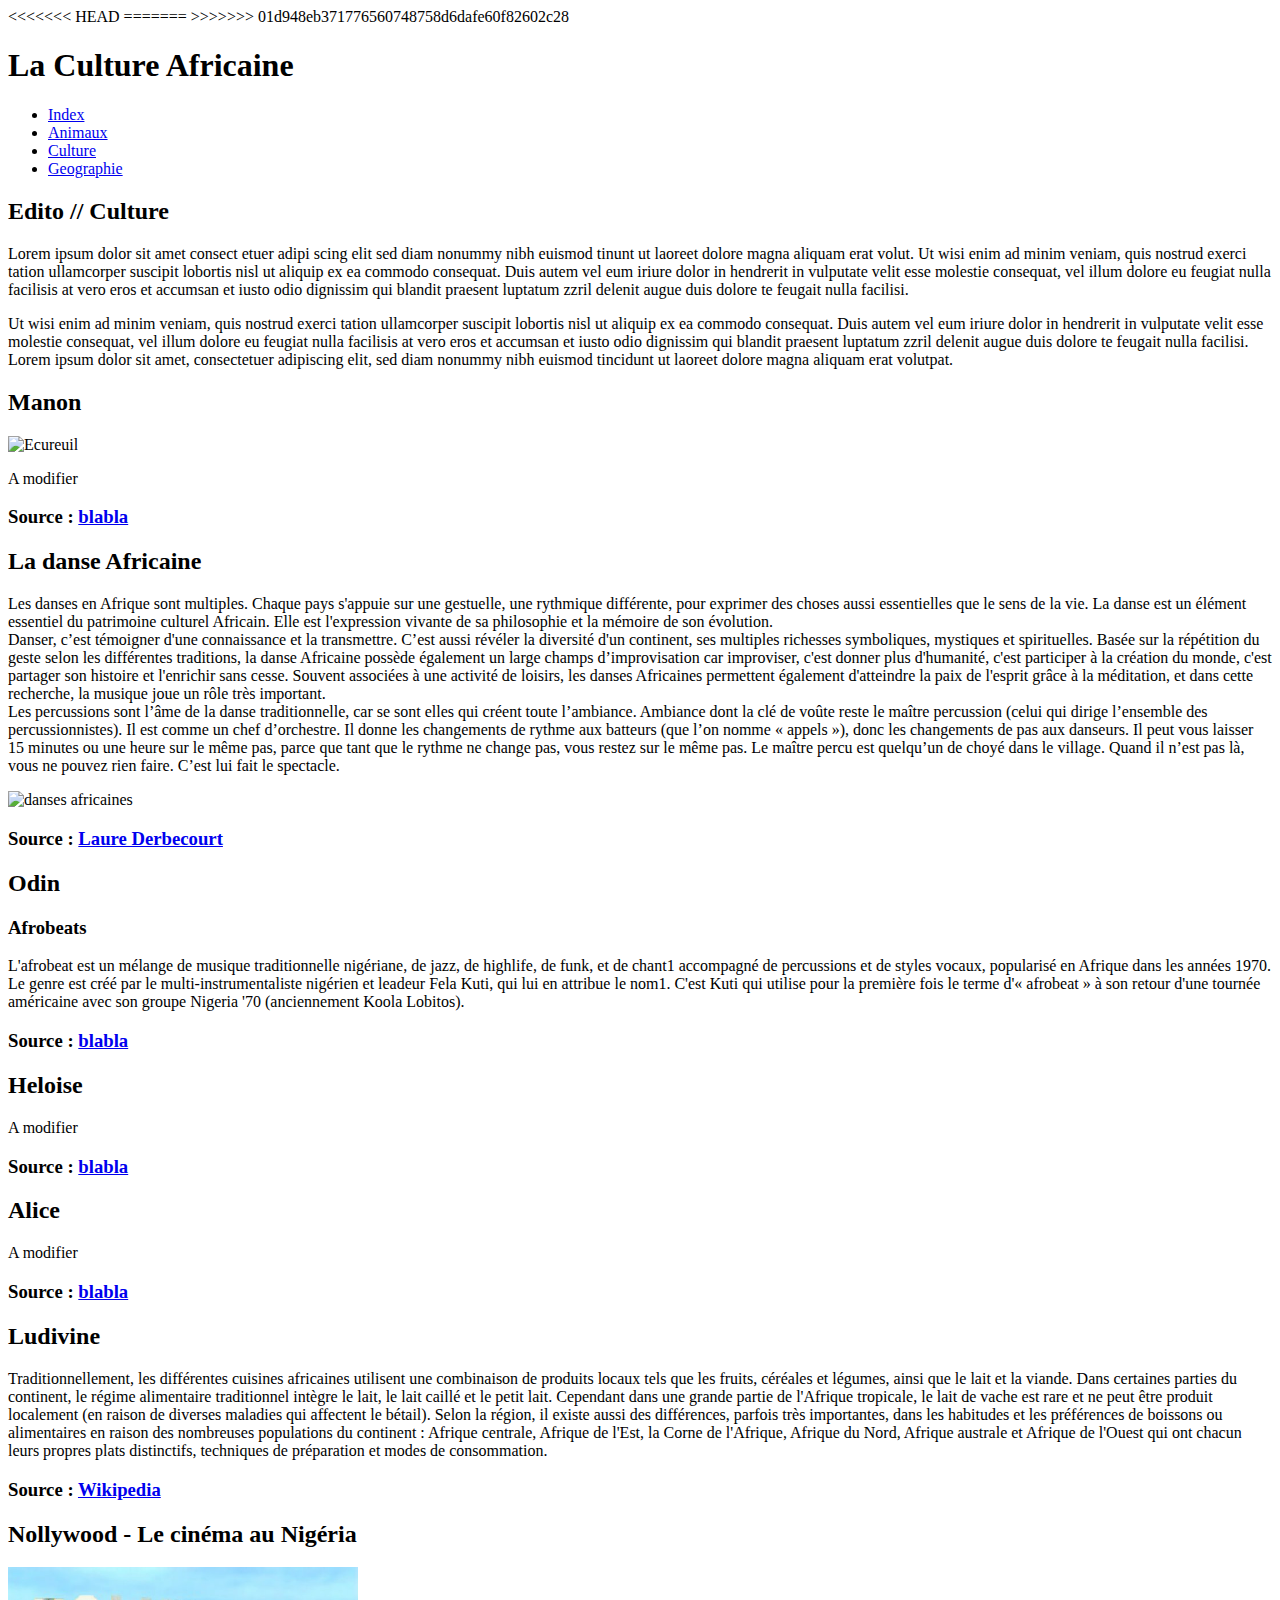
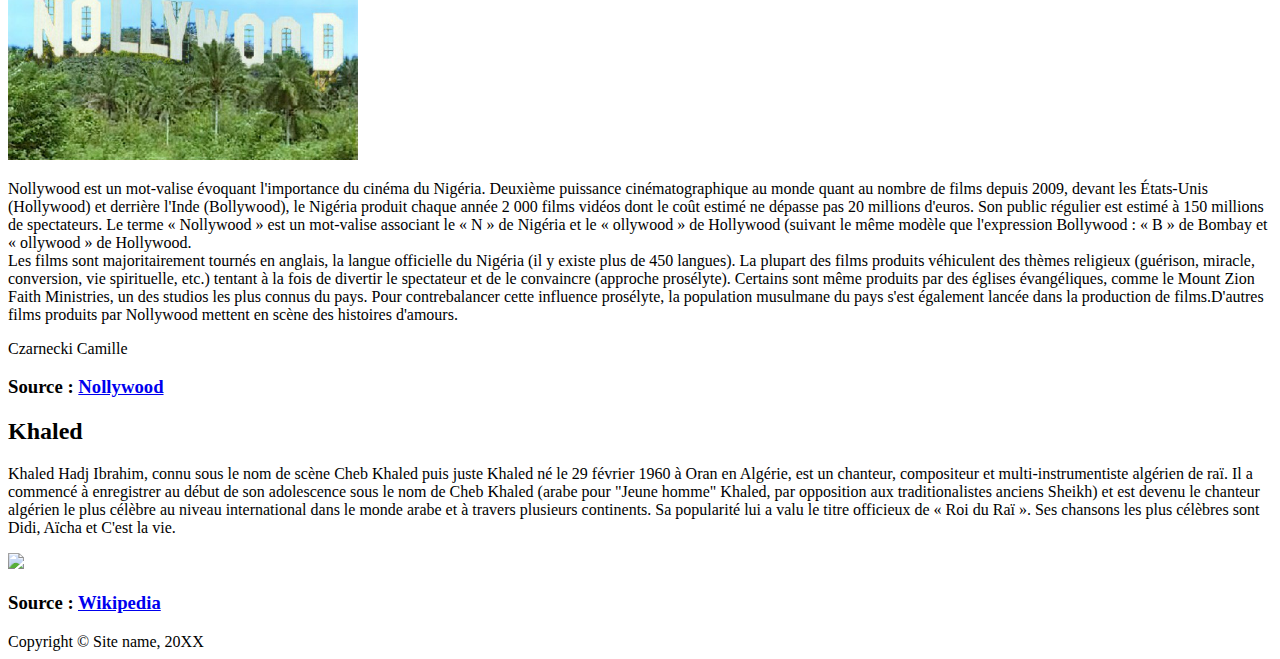
==== culture.html @ 3554afd0 "Merge pull request #5 from CzarneckiCamilleB2/master" ====
<!DOCTYPE html PUBLIC "-//W3C//DTD XHTML 1.0 Strict//FR"
        "http://www.w3.org/TR/xhtml1/DTD/xhtml1-strict.dtd">
<html xmlns="http://www.w3.org/1999/xhtml" xml:lang="fr" lang="fr">
<head>
	<meta http-equiv="content-type" content="text/html; charset=utf-8" />
<<<<<<< HEAD
	<title>Culture Africaine</title>
=======
	<title>Africa World Cult</title>
>>>>>>> 01d948eb371776560748758d6dafe60f82602c28
	
	<link rel="stylesheet" href="style.css" type="text/css" media="screen" />
</head>
<body>
<div id="container">
	<div id="header">
		<h1>
			La Culture Africaine
		</h1>
	</div>
	<div id="navigation">
		<ul>
			<li><a href="index.html">Index</a></li>

			<li><a href="animaux.html">Animaux</a></li>

			<li><a href="culture.html">Culture</a></li>
			<li><a href="geographie.html">Geographie</a></li>
		</ul>
	</div>
	<div id="edito">
		<h2>
			Edito // Culture
		</h2>
		<p>
			Lorem ipsum dolor sit amet consect etuer adipi scing elit sed diam nonummy nibh euismod tinunt ut laoreet dolore magna aliquam erat volut. Ut wisi enim ad minim veniam, quis nostrud exerci tation ullamcorper suscipit lobortis nisl ut aliquip ex ea commodo consequat. Duis autem vel eum iriure dolor in hendrerit in vulputate velit esse molestie consequat, vel illum dolore eu feugiat nulla facilisis at vero eros et accumsan et iusto odio dignissim qui blandit praesent luptatum zzril delenit augue duis dolore te feugait nulla facilisi.
		</p>
		<p>
			Ut wisi enim ad minim veniam, quis nostrud exerci tation ullamcorper suscipit lobortis nisl ut aliquip ex ea commodo consequat. Duis autem vel eum iriure dolor in hendrerit in vulputate velit esse molestie consequat, vel illum dolore eu feugiat nulla facilisis at vero eros et accumsan et iusto odio dignissim qui blandit praesent luptatum zzril delenit augue duis dolore te feugait nulla facilisi. Lorem ipsum dolor sit amet, consectetuer adipiscing elit, sed diam nonummy nibh euismod tincidunt ut laoreet dolore magna aliquam erat volutpat.
		</p>
		
	</div>
	
	<div class="element">
		<h2>
			Manon 
		</h2>
		<img src="ecu.jpg" alt="Ecureuil">
		<p>
		  A modifier
		</p>
		<h3>Source : <a href="#">blabla</a>
		</h3>
	</div>

	<div class="element">
		<h2>
		La danse Africaine
		</h2>
		<p>

		 Les danses en Afrique sont multiples. Chaque pays s'appuie sur une gestuelle, une rythmique différente, pour exprimer des choses aussi essentielles que le sens de la vie. 
La danse est un élément essentiel du patrimoine culturel Africain. Elle est l'expression vivante  de sa philosophie et la mémoire de son évolution.

</br> Danser, c’est témoigner d'une connaissance et la transmettre. C’est aussi révéler la diversité d'un continent, ses multiples richesses  symboliques, mystiques et spirituelles.
Basée sur la répétition du geste selon les différentes traditions, la danse Africaine possède également un large champs d’improvisation car improviser, c'est donner plus d'humanité, c'est participer à la création du monde, c'est partager son histoire et l'enrichir sans cesse. Souvent associées à une activité de loisirs, les danses Africaines permettent également d'atteindre la paix de l'esprit grâce à la méditation, et dans cette recherche, la musique joue un rôle très important.

</br> Les percussions sont l’âme de la danse traditionnelle, car se sont elles qui créent toute l’ambiance. Ambiance dont la clé de voûte reste le maître percussion (celui qui dirige l’ensemble des percussionnistes). Il est comme un chef d’orchestre. Il donne les changements de rythme aux batteurs (que l’on nomme « appels »), donc les changements de pas aux danseurs. Il peut vous laisser 15 minutes ou une heure sur le même pas, parce que tant que le rythme ne change pas, vous restez sur le même pas. Le maître percu est quelqu’un de choyé dans le village. Quand il n’est pas là, vous ne pouvez rien faire. C’est lui fait le spectacle. 
		</p>
		<p>
		<img src="img1.jpg" alt="danses africaines" />
		</p>
		<h3>Source : <a href="#">Laure Derbecourt</a>
		</h3>
	</div>
	<div class="element">
		<h2>
		 Odin
		</h2>
		<p>
		<h3>Afrobeats <br/></h3>L'afrobeat est un mélange de musique traditionnelle nigériane, de jazz, de highlife, de funk, et de chant1 accompagné de percussions et de styles vocaux, popularisé en Afrique dans les années 1970. Le genre est créé par le multi-instrumentaliste nigérien et leadeur Fela Kuti, qui lui en attribue le nom1. C'est Kuti qui utilise pour la première fois le terme d'« afrobeat » à son retour d'une tournée américaine avec son groupe Nigeria '70 (anciennement Koola Lobitos).<br/>
		</p>
		<h3>Source : <a href="#">blabla</a>
		</h3>
	</div>

		
	
	<div class="element">
		<h2>
			Heloise
		</h2>
		<p>
		  A modifier
		</p>
		<h3>Source : <a href="#">blabla</a>
		</h3>
	</div>

	<div class="element">
		<h2>
		Alice
		</h2>
		<p>
		A modifier 
		</p>
		<h3>Source : <a href="#">blabla</a>
		</h3>
	</div>
	<div class="element">
		<h2>
		Ludivine
		</h2>
		<p>
		  Traditionnellement, les différentes cuisines africaines utilisent une combinaison de produits locaux tels que les fruits, céréales et légumes, ainsi que le lait et la viande. Dans certaines parties du continent, le régime alimentaire traditionnel intègre le lait, le lait caillé et le petit lait. Cependant dans une grande partie de l'Afrique tropicale, le lait de vache est rare et ne peut être produit localement (en raison de diverses maladies qui affectent le bétail). Selon la région, il existe aussi des différences, parfois très importantes, dans les habitudes et les préférences de boissons ou alimentaires en raison des nombreuses populations du continent : Afrique centrale, Afrique de l'Est, la Corne de l'Afrique, Afrique du Nord, Afrique australe et Afrique de l'Ouest qui ont chacun leurs propres plats distinctifs, techniques de préparation et modes de consommation.
		</p>
		<h3>Source : <a href="http://fr.wikipedia.org/wiki/Cuisine_africaine"> Wikipedia</a>
		</h3>
	</div>

	<div class="element">
		<h2>
			Nollywood - Le cinéma au Nigéria
		</h2>
		<img src="nollywood.jpg" alt="image" width=350>
		<p>
		Nollywood est un mot-valise évoquant l'importance du cinéma du Nigéria. Deuxième puissance cinématographique au monde quant au nombre de films depuis 2009, devant les États-Unis (Hollywood) et derrière l'Inde (Bollywood), le Nigéria produit chaque année 2 000 films vidéos dont le coût estimé ne dépasse pas 20 millions d'euros. Son public régulier est estimé à 150 millions de spectateurs.
Le terme « Nollywood » est un mot-valise associant le « N » de Nigéria et le « ollywood » de Hollywood (suivant le même modèle que l'expression Bollywood : « B » de Bombay et « ollywood » de Hollywood.
<br/>Les films sont majoritairement tournés en anglais, la langue officielle du Nigéria (il y existe plus de 450 langues). La plupart des films produits véhiculent des thèmes religieux (guérison, miracle, conversion, vie spirituelle, etc.) tentant à la fois de divertir le spectateur et de le convaincre (approche prosélyte). Certains sont même produits par des églises évangéliques, comme le Mount Zion Faith Ministries, un des studios les plus connus du pays. Pour contrebalancer cette influence prosélyte, la population musulmane du pays s'est également lancée dans la production de films.D'autres films produits par Nollywood mettent en scène des histoires d'amours.
		</p>
		<p> Czarnecki Camille </p>
		<h3>Source : <a href="http://fr.wikipedia.org/wiki/Nollywood">Nollywood</a>
		</h3>
	</div>
	<div class="element">
		<h2>
		Khaled
		</h2>
		<p>
		 Khaled Hadj Ibrahim, connu sous le nom de scène Cheb Khaled puis juste Khaled né le 29 février 1960 à Oran en Algérie, est un chanteur, compositeur et multi-instrumentiste algérien de raï. Il a commencé à enregistrer au début de son adolescence sous le nom de Cheb Khaled (arabe pour "Jeune homme" Khaled, par opposition aux traditionalistes anciens Sheikh) et est devenu le chanteur algérien le plus célèbre au niveau international dans le monde arabe et à travers plusieurs continents. Sa popularité lui a valu le titre officieux de « Roi du Raï ». Ses chansons les plus célèbres sont Didi, Aïcha et C'est la vie.
		</p>
		<img src="khaled.jpg">
		<h3>Source : <a href="http://fr.wikipedia.org/wiki/Khaled_%28chanteur%29">Wikipedia</a>
		</h3>
	</div>



	<div id="footer">
		Copyright © Site name, 20XX
	</div>
</div>
</body>
</html>
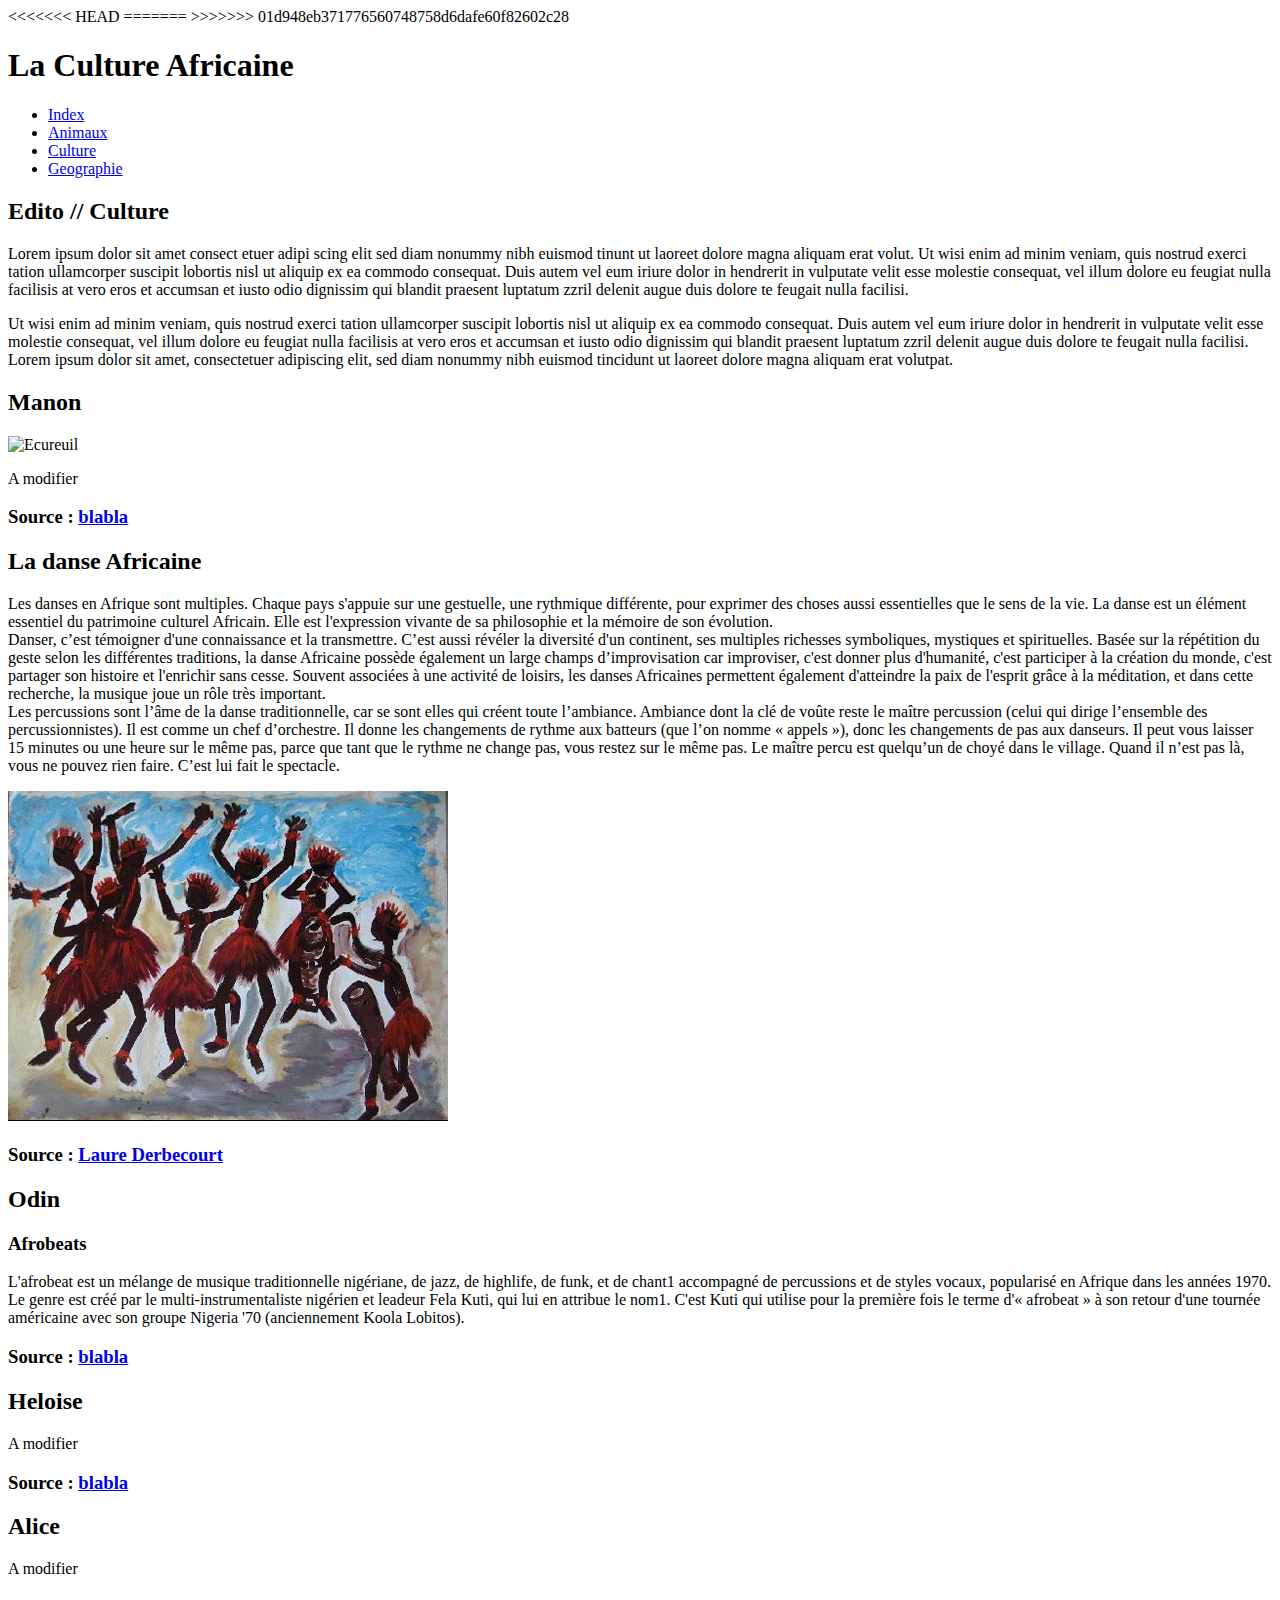
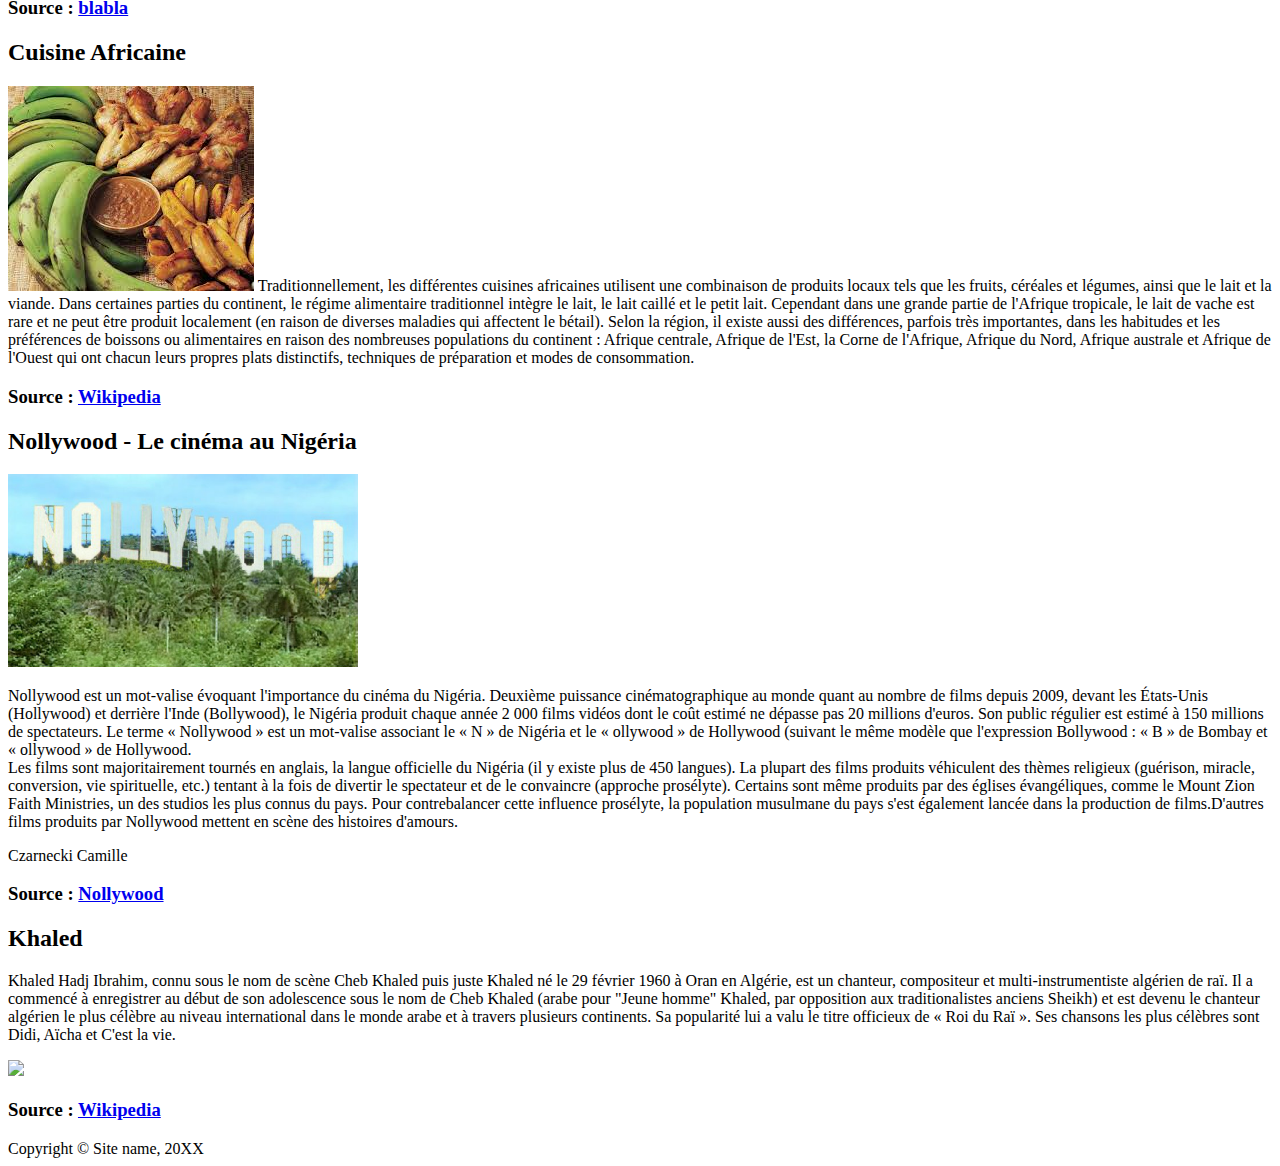
==== commit e04d719e: "Merge branch 'master' of https://github.com/BudaYvan/TP3" ====
--- a/culture.html
+++ b/culture.html
@@ -109,9 +109,11 @@
 	</div>
 	<div class="element">
 		<h2>
-		Ludivine
+		Cuisine Africaine
 		</h2>
 		<p>
+<img src =cuisineafricaine_mayer.jpg alt="platafricain"> 
+
 		  Traditionnellement, les différentes cuisines africaines utilisent une combinaison de produits locaux tels que les fruits, céréales et légumes, ainsi que le lait et la viande. Dans certaines parties du continent, le régime alimentaire traditionnel intègre le lait, le lait caillé et le petit lait. Cependant dans une grande partie de l'Afrique tropicale, le lait de vache est rare et ne peut être produit localement (en raison de diverses maladies qui affectent le bétail). Selon la région, il existe aussi des différences, parfois très importantes, dans les habitudes et les préférences de boissons ou alimentaires en raison des nombreuses populations du continent : Afrique centrale, Afrique de l'Est, la Corne de l'Afrique, Afrique du Nord, Afrique australe et Afrique de l'Ouest qui ont chacun leurs propres plats distinctifs, techniques de préparation et modes de consommation.
 		</p>
 		<h3>Source : <a href="http://fr.wikipedia.org/wiki/Cuisine_africaine"> Wikipedia</a>
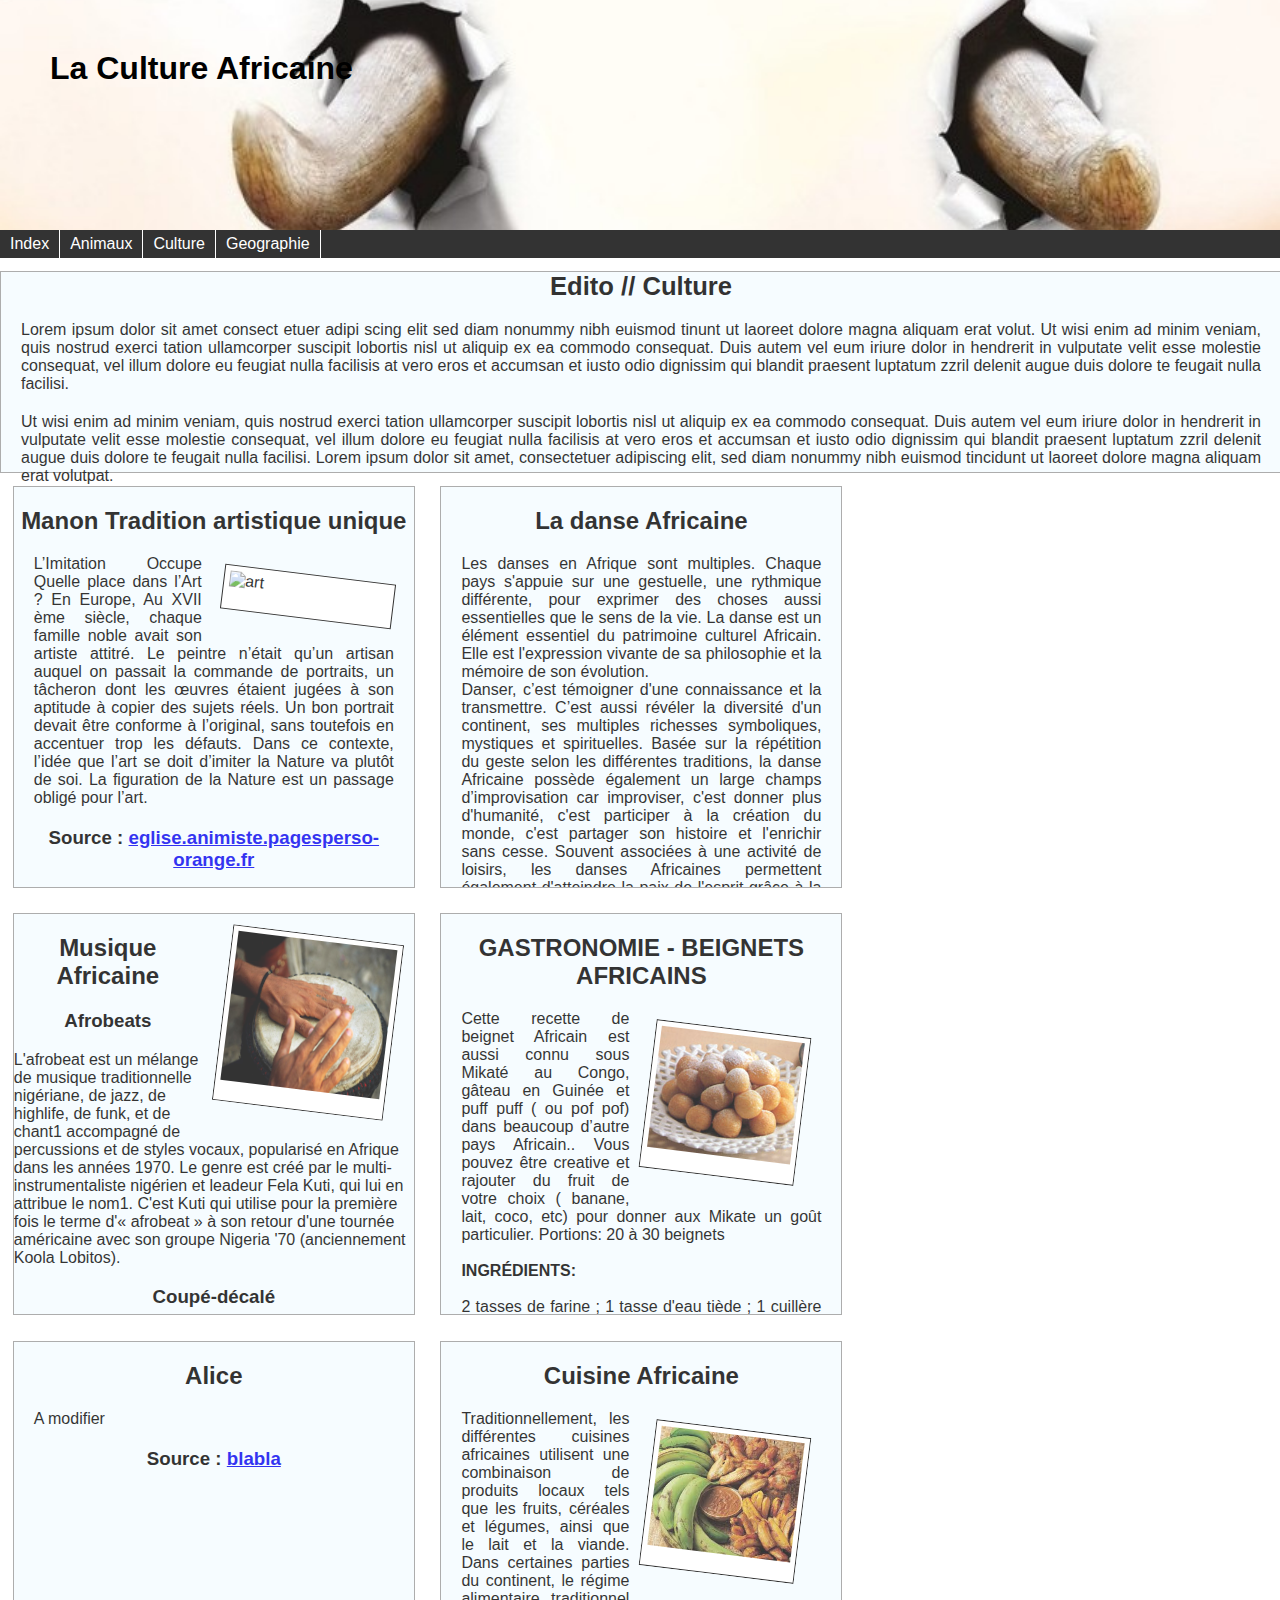
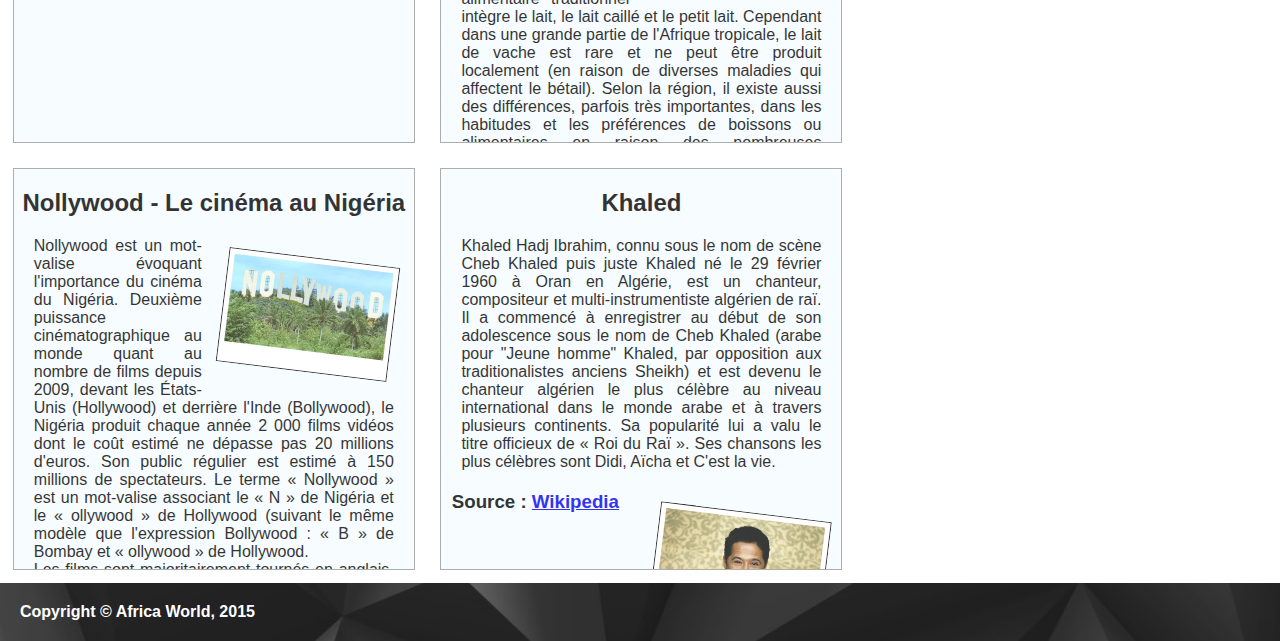
==== commit cae4a612: "Merge branch 'master' of https://github.com/HuardMathieuB2/TP3" ====
--- a/culture.html
+++ b/culture.html
@@ -3,11 +3,10 @@
 <html xmlns="http://www.w3.org/1999/xhtml" xml:lang="fr" lang="fr">
 <head>
 	<meta http-equiv="content-type" content="text/html; charset=utf-8" />
-<<<<<<< HEAD
+
 	<title>Culture Africaine</title>
-=======
-	<title>Africa World Cult</title>
->>>>>>> 01d948eb371776560748758d6dafe60f82602c28
+
+
 	
 	<link rel="stylesheet" href="style.css" type="text/css" media="screen" />
 </head>
@@ -38,20 +37,19 @@
 		<p>
 			Ut wisi enim ad minim veniam, quis nostrud exerci tation ullamcorper suscipit lobortis nisl ut aliquip ex ea commodo consequat. Duis autem vel eum iriure dolor in hendrerit in vulputate velit esse molestie consequat, vel illum dolore eu feugiat nulla facilisis at vero eros et accumsan et iusto odio dignissim qui blandit praesent luptatum zzril delenit augue duis dolore te feugait nulla facilisi. Lorem ipsum dolor sit amet, consectetuer adipiscing elit, sed diam nonummy nibh euismod tincidunt ut laoreet dolore magna aliquam erat volutpat.
 		</p>
-		
-	</div>
-	
-	<div class="element">
-		<h2>
-			Manon 
-		</h2>
-		<img src="ecu.jpg" alt="Ecureuil">
-		<p>
-		  A modifier
-		</p>
-		<h3>Source : <a href="#">blabla</a>
-		</h3>
-	</div>
+	</div>	
+		<div class="element">
+				<h2>
+					Manon
+					Tradition artistique unique
+				</h2>
+				<img src="artist5.jpg" alt="art">
+				<p>
+					L’Imitation Occupe Quelle place dans l’Art ? En Europe, Au XVII ème siècle, chaque famille noble avait son artiste attitré. Le peintre n’était qu’un artisan auquel on passait la commande de portraits, un tâcheron dont les œuvres étaient jugées à son aptitude à copier des sujets réels. Un bon portrait devait être conforme à l’original, sans toutefois en accentuer trop les défauts. Dans ce contexte, l’idée que l’art se doit d’imiter la Nature va plutôt de soi. La figuration de la Nature est un passage obligé pour l’art.
+				</p>
+				<h3>Source : <a href="http://eglise.animiste.pagesperso-orange.fr/artist.htm">eglise.animiste.pagesperso-orange.fr</a>
+				</h3>
+			</div>
 
 	<div class="element">
 		<h2>
@@ -74,26 +72,60 @@
 		</h3>
 	</div>
 	<div class="element">
-		<h2>
-		 Odin
-		</h2>
+		<img src='musique.jpg' alt='dance' width='150px' height='150px' />
 		<p>
+		<h2> Musique Africaine<br/></h2>
 		<h3>Afrobeats <br/></h3>L'afrobeat est un mélange de musique traditionnelle nigériane, de jazz, de highlife, de funk, et de chant1 accompagné de percussions et de styles vocaux, popularisé en Afrique dans les années 1970. Le genre est créé par le multi-instrumentaliste nigérien et leadeur Fela Kuti, qui lui en attribue le nom1. C'est Kuti qui utilise pour la première fois le terme d'« afrobeat » à son retour d'une tournée américaine avec son groupe Nigeria '70 (anciennement Koola Lobitos).<br/>
+		<h3>Coupé-décalé<br/></h3> Le coupé-décalé est une danse apparue en 2002 en Côte d'Ivoire et dans la communauté ivoirienne vivant en France notamment dans les milieux ivoiriens de Paris (la JetSet). Fusionné à d’autres styles musicaux, le « coupé-décalé » se décline en plusieurs versions dont le « zouk décalé » ou le « kuduro décalé ».Le coupé décalé est venu de la domination des musiques congolaises sur le continent africain.Des jeunes voulant se démarquer des différentes danses les plus populaires vers la fin des années 90 ( 1998 et 1999) décidèrent non seulement de s'habiller autrement mais aussi de se comporter différemment...Axant le tout sur la frime avec une chorégraphie bien définie propre à chacun des jeunes formant le groupe la jet set ( en l’occurrence Douk Saga et Molare ) les plus populaires le premier cité étant décédé et le second continuant sa carrière et étant toujours aussi populaire.<br/>
+		<h3>Rumba<br/></h3>La rumba naît dans les patios des solares et les docks du port à La Havane (yambù et guaguanco) et à Matanzas (Siguirya et Columbia) au cours des années 1800 dans les milieux afro-cubains.Le terme (peut-être dérivé de l'espagnol rumbo, en route…) désigne les fêtes nocturnes où on se rassemble (souvent dans les cours d'immeubles, les « solares ») pour chanter et danser.
+C'est une musique faite de chants et de percussions. Au tout début, on utilisait les tiroirs des armoires (cajónes) ou des cageots de morue, les caisses des voiles des navires, les boîtes de cigares frappées à mains nues ou au moyen de petites cuillères en bois (cucharas), mais aussi les congas (appelées à Cuba, tumbadoras).
 		</p>
-		<h3>Source : <a href="#">blabla</a>
+		<h3>Source : <a href="http://fr.wikipedia.org/wiki/Afrobeat">Afrobeat</a> <a href="http://fr.wikipedia.org/wiki/Coup%C3%A9-d%C3%A9cal%C3%A9">Coupé-décalé</a> <a href="http://fr.wikipedia.org/wiki/Rumba">Rumba</a>
 		</h3>
 	</div>
 
 		
 	
 	<div class="element">
-		<h2>
-			Heloise
-		</h2>
+		<h2>GASTRONOMIE  - BEIGNETS AFRICAINS </h2>
 		<p>
-		  A modifier
+<img src="beignet.jpg" alt="Mikaté" />
+Cette recette de beignet Africain est aussi connu sous Mikaté au Congo, gâteau en Guinée et puff puff ( ou pof pof) dans beaucoup d’autre pays Africain..
+ 
+Vous pouvez être creative et rajouter du fruit de votre choix ( banane, lait, coco, etc) pour donner aux Mikate un goȗt particulier.
+
+Portions: 20 à 30 beignets
+<br></br>
+
+ 
+
+<b>INGRÉDIENTS:</b><br></br>
+
+    2 tasses de farine ;
+    1 tasse d'eau tiède ; 
+    1 cuillère à soupe de levure boulangère sèche ;
+    ½ tasse de sucre ;
+    1 cuillère à café de sel ; 
+    cuillère à soupe de sucre de vanille ; 
+    Huile végétale pour friture 
+
+<br></br>
+
+<b> Recette de Beignets Africains </b><br></br>
+
+Étape 1: Dissoudre la levure dans l'eau tiède et verser sur la farine. Mélangez vraiment bien.<br></br>
+
+Étape 2: Ajouter le sucre, le sel, le sucre de vanilla et melanger bien avec la farine. Couvrir avec une serviette et laisser la pâte reposer pendant 2 heures.<br></br>
+
+Étape 3: Faites chauffer l'huile à feu moyen, pas trop chaud pour empêcher aux gateau de bruler sans etre bien cuit.<br></br>
+
+Étape 4: Utilisez votre main ou une cuillère pour déposer le mélange dans l'huile, il faut être extrêmement prudent lorsque vous effectuez cette étape.<br></br>
+
+Étape 5: Faire frire les beignets jusqu'à ce que chaque côté soit de couleur brune.<br></br>
+<i>Héloïse </i>
+
 		</p>
-		<h3>Source : <a href="#">blabla</a>
+		<h3>Source : <a href="http://www.recettesafricaine.com/">Recettes Africaines</a>
 		</h3>
 	</div>
 
@@ -149,7 +181,7 @@
 
 
 	<div id="footer">
-		Copyright © Site name, 20XX
+		Copyright © Africa World, 2015
 	</div>
 </div>
 </body>
--- a/style.css
+++ b/style.css
@@ -0,0 +1,145 @@
+body
+{
+	padding: 0;
+	margin: 0 ;
+	background-image: url('sava.jpg');
+	background-attachment: fixed;
+	background-size: cover ;
+	background-position:center; 
+}
+#container
+{
+	padding: 0;
+	margin: 0 ;
+#	background: #fff;
+	font-family: sans-serif;
+}
+
+#header
+{
+
+	margin: 0;
+	padding: 50px;
+	background: #ccc;
+	height:130px;
+	background-image: url('url1.jpg');
+	background-repeat: no-repeat;
+	background-size: cover ;
+	background-position : center; 
+}
+
+#header h1 { 
+
+			margin: 0; 
+			color: #000000;
+			}
+			
+
+#navigation
+{
+
+	float: left;
+	width: 100%;
+	background: #333;
+}
+
+#navigation ul
+{
+
+	margin: 0;
+	padding: 0;
+}
+
+#navigation ul li
+{
+
+	list-style-type: none;
+	display: inline;
+}
+
+#navigation li a
+{
+	
+	display: block;
+	float: left;
+	padding: 5px 10px;
+	color: #fff;
+	text-decoration: none;
+	border-right: 1px solid #fff;
+}
+
+#navigation li a:hover { background: #383; }
+
+#edito
+{
+	height: 200px;
+	float: left;
+	padding: 0%;
+	margin-top: 1%;
+	width: 100%;
+	background-color: #f4fcff;
+	border: 1px solid #999999;
+	opacity: 0.8;
+}
+
+#edito h2
+{
+	color: #000;
+	font-size: 160%;
+	margin: 0 0 .5em;
+}
+
+div.element
+{
+	float: left;
+	width: 31%;
+	min-width: 400px;
+	height: 400px;
+	overflow-y: scroll;
+	margin: 1%;
+	padding: 0%;
+	background-color: #f4fcff;
+	border: 1px solid #999999;
+	opacity: 0.8;
+}
+
+div.element img
+{
+	background-color : #fff;
+	float: right;
+	width: 40%;
+	margin: 5%;
+	border: 1px solid #000;
+	padding: 5px 5px 20px 5px;
+	transform:rotate(7deg);
+	-ms-transform:rotate(7deg); /* IE 9 */
+	-moz-transform:rotate(7deg); /* Firefox */
+	-webkit-transform:rotate(7deg); /* Safari and Chrome */
+	-o-transform:rotate(7deg); /* Opera */
+}
+
+p
+{
+	margin: 20px;
+	text-align: justify;
+}
+
+h2,h3
+{
+	text-align: center;
+}
+
+#footer
+{
+	clear: both;
+	background: #ccc;
+	text-align: left;
+	font-weight: bold;
+	padding: 20px;
+	height: 1%;
+	background-image: url('poly.jpg');
+	background-repeat: no-repeat;
+	background-size: cover ;
+	background-position:center; 
+	color: #FFFFFF;
+}
